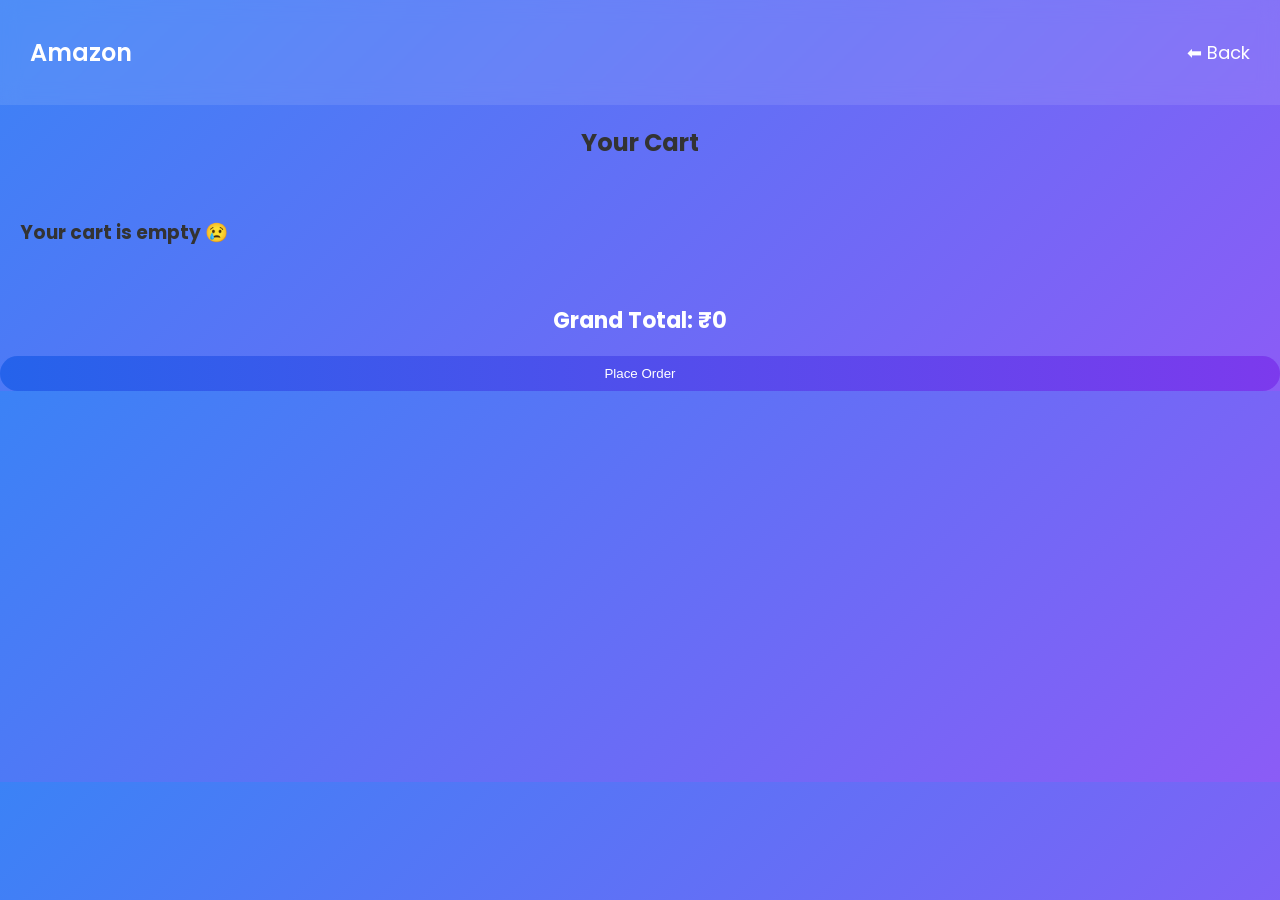
==== cart.html @ a36bcbde "Add files via upload" ====
<!DOCTYPE html>
<html>
<head>
    <title>Cart</title>
    <link rel="stylesheet" href="style.css">
</head>
<body>

<div class="navbar">
    <h2 class="logo">Amazon</h2>
    <a href="index.html" class="cart-btn">⬅ Back</a>
</div>

<h2 style="text-align:center;">Your Cart</h2>

<div id="cart"></div>
<h2 id="total" style="text-align:center;"></h2>

<button onclick="checkout()">Place Order</button>

<script src="script.js"></script>
</body>
</html>
---- style.css ----
/* GOOGLE FONT */
@import url('https://fonts.googleapis.com/css2?family=Poppins:wght@300;400;600&display=swap');

body {
    margin: 0;
    font-family: 'Poppins', sans-serif;
    background: linear-gradient(135deg, #3b82f6, #8b5cf6);
    color: #333;
}

/* NAVBAR */
.navbar {
    display: flex;
    align-items: center;
    justify-content: space-between;
    padding: 15px 30px;

    background: rgba(255, 255, 255, 0.1);
    backdrop-filter: blur(10px);

    position: sticky;
    top: 0;
}

.logo {
    font-size: 24px;
    font-weight: 600;
    color: white;
}

/* SEARCH BAR */
.navbar input {
    width: 40%;
    padding: 10px;
    border-radius: 25px;
    border: none;
    outline: none;
}

/* CART */
.cart-btn {
    color: white;
    text-decoration: none;
    font-size: 18px;
}

/* CATEGORY */
.categories {
    text-align: center;
    margin-top: 15px;
}

.categories button {
    margin: 8px;
    padding: 10px 18px;
    border-radius: 25px;
    border: none;
    background: white;
    color: #4f46e5;
    font-weight: 500;
    cursor: pointer;
    transition: 0.3s;
}

.categories button:hover {
    transform: scale(1.1);
    background: #e0e7ff;
}

/* PRODUCT GRID */
#products {
    display: grid;
    grid-template-columns: repeat(auto-fit, minmax(250px, 1fr));
    gap: 25px;
    padding: 30px;
}

/* CARD */
.card {
    background: rgba(255, 255, 255, 0.2);
    backdrop-filter: blur(15px);

    border-radius: 15px;
    padding: 15px;

    transition: 0.4s;
    box-shadow: 0 8px 20px rgba(0,0,0,0.2);
}

.card:hover {
    transform: translateY(-10px) scale(1.03);
}

/* IMAGE */
.card img {
    width: 100%;
    height: 220px;
    object-fit: cover;
    border-radius: 10px;
}

/* TEXT */
.card h3 {
    color: white;
}

.card p {
    color: #f1f5f9;
}

/* BUTTON */
button {
    background: linear-gradient(90deg, #2563eb, #7c3aed);
    border: none;
    padding: 10px;
    width: 100%;
    color: white;
    border-radius: 25px;
    cursor: pointer;
    transition: 0.3s;
}

button:hover {
    opacity: 0.85;
}

/* CART PAGE */
#cart {
    display: grid;
    grid-template-columns: repeat(auto-fit, minmax(250px, 1fr));
    padding: 20px;
    gap: 20px;
}

#total {
    text-align: center;
    font-size: 22px;
    color: white;
}
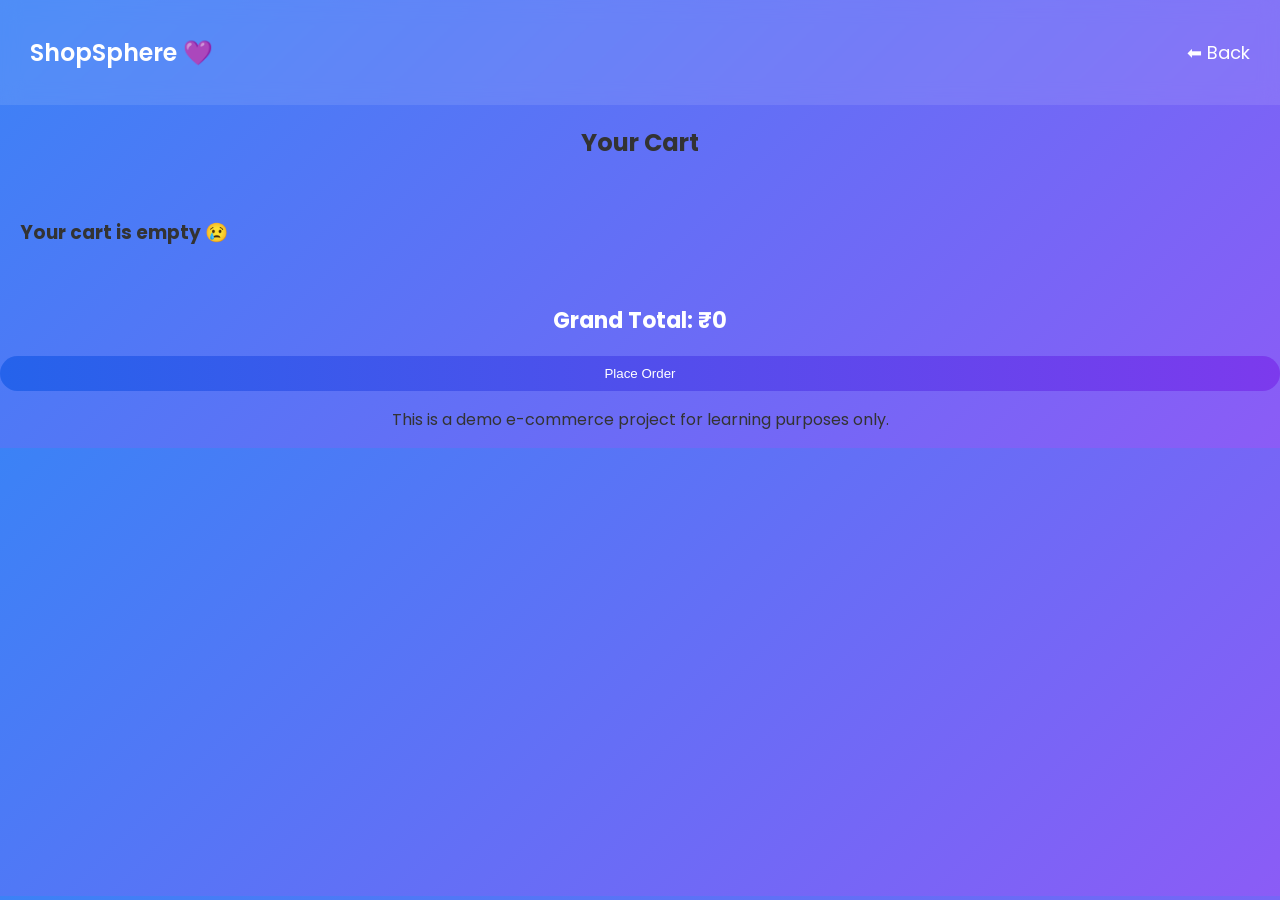
==== commit 74f61011: "Update cart.html" ====
--- a/cart.html
+++ b/cart.html
@@ -7,7 +7,7 @@
 <body>
 
 <div class="navbar">
-    <h2 class="logo">Amazon</h2>
+    <h2 class="logo">ShopSphere 💜</h2>
     <a href="index.html" class="cart-btn">⬅ Back</a>
 </div>
 
@@ -18,6 +18,10 @@
 
 <button onclick="checkout()">Place Order</button>
 
+<p style="text-align:center;">
+This is a demo e-commerce project for learning purposes only.
+</p>
+
 <script src="script.js"></script>
 </body>
-</html>+</html>
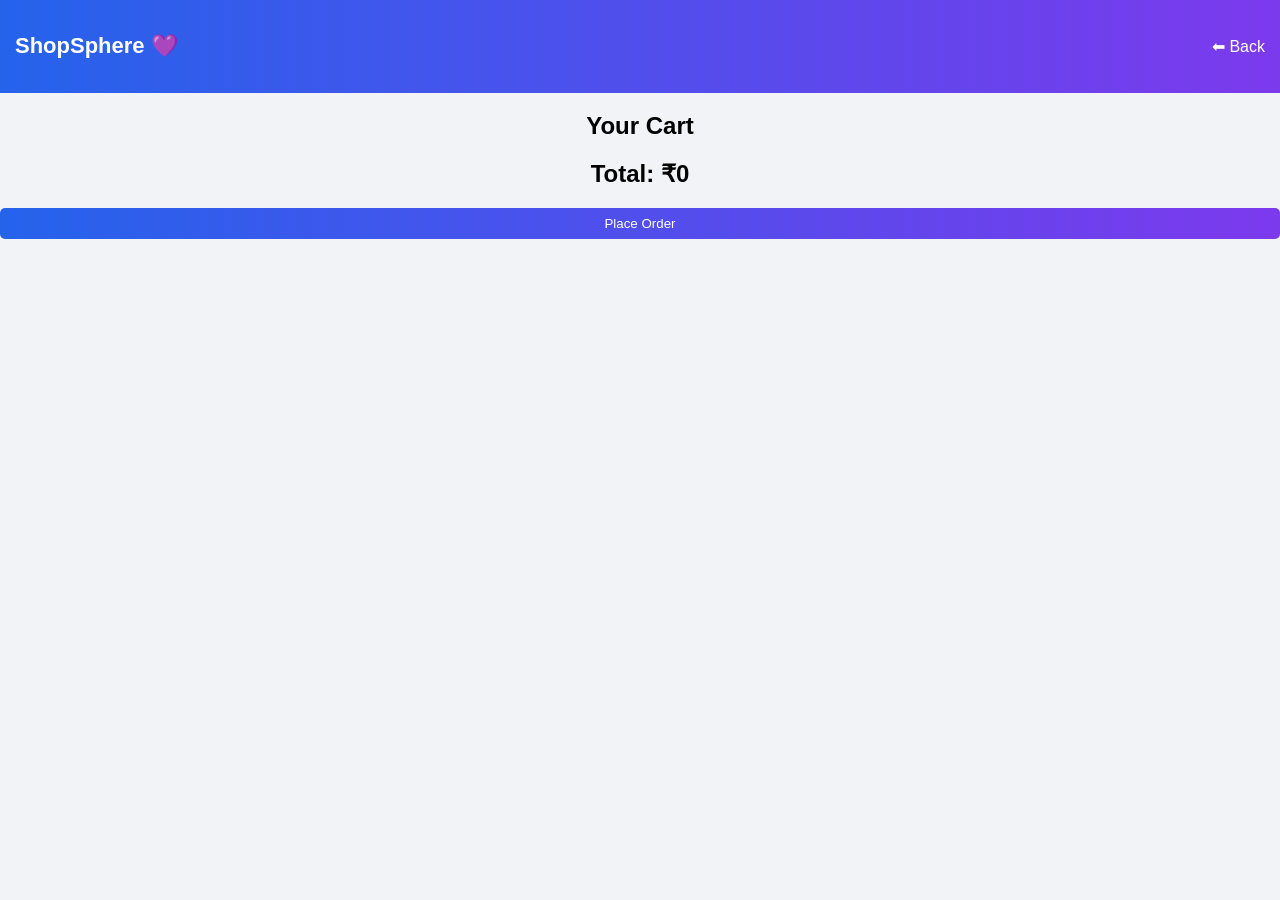
==== commit 0c9ff2d7: "Update cart.html" ====
--- a/cart.html
+++ b/cart.html
@@ -18,10 +18,6 @@
 
 <button onclick="checkout()">Place Order</button>
 
-<p style="text-align:center;">
-This is a demo e-commerce project for learning purposes only.
-</p>
-
 <script src="script.js"></script>
 </body>
 </html>
--- a/style.css
+++ b/style.css
@@ -1,139 +1,89 @@
-/* GOOGLE FONT */
-@import url('https://fonts.googleapis.com/css2?family=Poppins:wght@300;400;600&display=swap');
-
 body {
     margin: 0;
-    font-family: 'Poppins', sans-serif;
-    background: linear-gradient(135deg, #3b82f6, #8b5cf6);
-    color: #333;
+    font-family: Arial;
+    background: #f1f3f6;
 }
 
 /* NAVBAR */
 .navbar {
     display: flex;
+    justify-content: space-between;
     align-items: center;
-    justify-content: space-between;
-    padding: 15px 30px;
-
-    background: rgba(255, 255, 255, 0.1);
-    backdrop-filter: blur(10px);
-
-    position: sticky;
-    top: 0;
+    background: linear-gradient(90deg, #2563eb, #7c3aed);
+    padding: 15px;
+    color: white;
 }
 
 .logo {
-    font-size: 24px;
-    font-weight: 600;
-    color: white;
+    font-size: 22px;
 }
 
-/* SEARCH BAR */
+/* SEARCH */
 .navbar input {
     width: 40%;
     padding: 10px;
-    border-radius: 25px;
+    border-radius: 20px;
     border: none;
-    outline: none;
 }
 
 /* CART */
 .cart-btn {
     color: white;
     text-decoration: none;
-    font-size: 18px;
 }
 
 /* CATEGORY */
 .categories {
+    background: #4f46e5;
     text-align: center;
-    margin-top: 15px;
+    padding: 10px;
 }
 
 .categories button {
-    margin: 8px;
-    padding: 10px 18px;
-    border-radius: 25px;
+    margin: 5px;
+    padding: 8px 15px;
     border: none;
     background: white;
-    color: #4f46e5;
-    font-weight: 500;
+    border-radius: 20px;
     cursor: pointer;
-    transition: 0.3s;
 }
 
-.categories button:hover {
-    transform: scale(1.1);
-    background: #e0e7ff;
+/* HERO */
+.hero {
+    text-align: center;
+    padding: 20px;
 }
 
-/* PRODUCT GRID */
+/* 🔥 GRID FIX */
 #products {
     display: grid;
-    grid-template-columns: repeat(auto-fit, minmax(250px, 1fr));
-    gap: 25px;
-    padding: 30px;
+    grid-template-columns: repeat(auto-fit, minmax(220px, 1fr));
+    gap: 20px;
+    padding: 20px;
 }
 
 /* CARD */
 .card {
-    background: rgba(255, 255, 255, 0.2);
-    backdrop-filter: blur(15px);
-
-    border-radius: 15px;
-    padding: 15px;
-
-    transition: 0.4s;
-    box-shadow: 0 8px 20px rgba(0,0,0,0.2);
-}
-
-.card:hover {
-    transform: translateY(-10px) scale(1.03);
+    background: white;
+    border-radius: 10px;
+    padding: 10px;
+    box-shadow: 0 4px 10px rgba(0,0,0,0.1);
 }
 
 /* IMAGE */
 .card img {
     width: 100%;
-    height: 220px;
+    height: 200px;
     object-fit: cover;
-    border-radius: 10px;
-}
-
-/* TEXT */
-.card h3 {
-    color: white;
-}
-
-.card p {
-    color: #f1f5f9;
 }
 
 /* BUTTON */
 button {
     background: linear-gradient(90deg, #2563eb, #7c3aed);
     border: none;
-    padding: 10px;
+    padding: 8px;
     width: 100%;
     color: white;
-    border-radius: 25px;
+    border-radius: 5px;
     cursor: pointer;
-    transition: 0.3s;
 }
-
-button:hover {
-    opacity: 0.85;
-}
-
-/* CART PAGE */
-#cart {
-    display: grid;
-    grid-template-columns: repeat(auto-fit, minmax(250px, 1fr));
-    padding: 20px;
-    gap: 20px;
-}
-
-#total {
-    text-align: center;
-    font-size: 22px;
-    color: white;
-}
